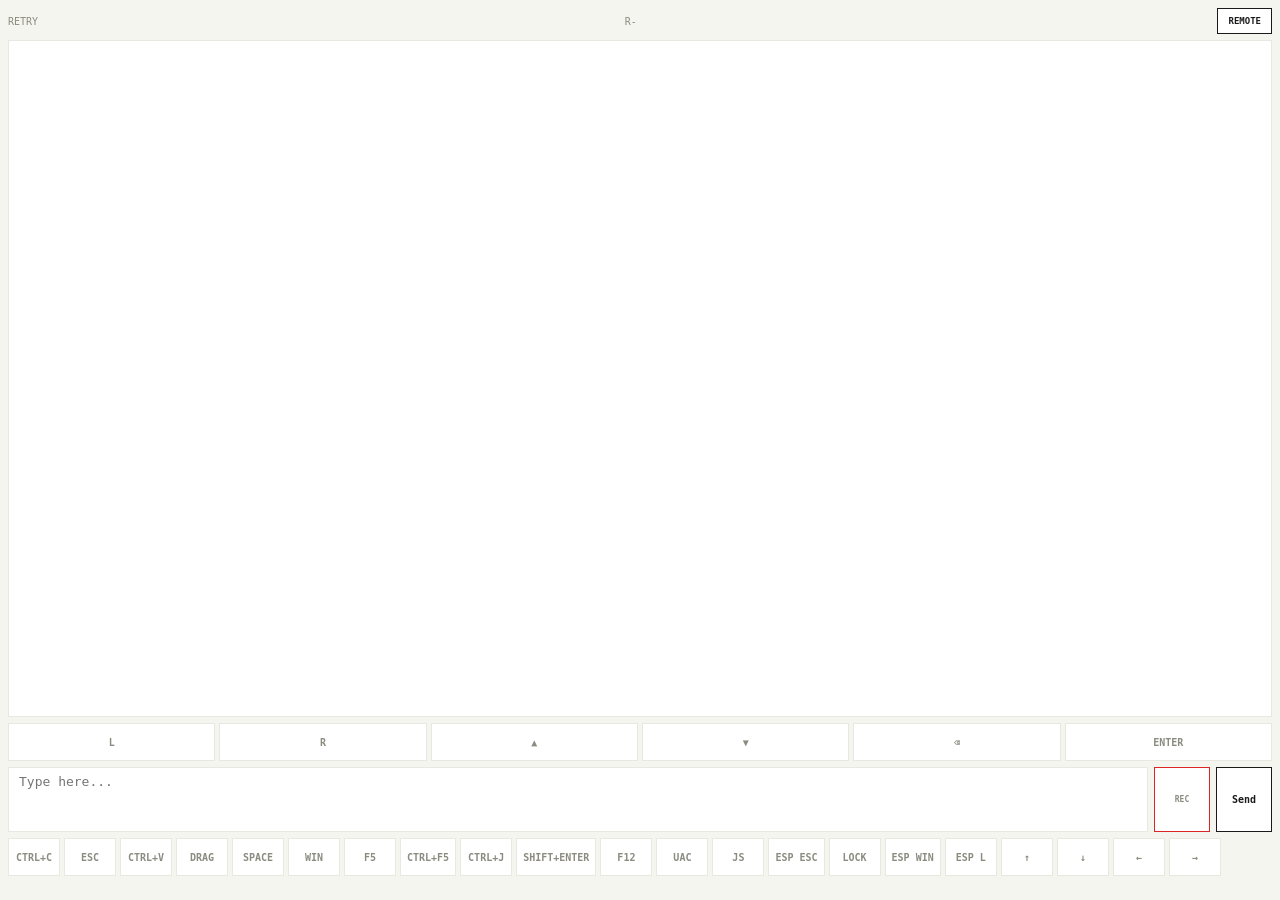
==== web/index.html @ b50dce21 "chore: 公开快照 — 源码与运行文件(移除参考文档/测试脚本) + README 简化" ====
<!DOCTYPE html>
<html lang="en">
<head>
<meta charset="UTF-8">
<meta name="viewport" content="width=device-width, initial-scale=1.0, maximum-scale=5.0, interactive-widget=resizes-content">
<link rel="icon" href="icon.png"><title>DeskBeam</title>
<link rel="stylesheet" href="style.css">
</head>
<body>
<div class="bar">
  <span id="st">CONNECTING</span>
  <span id="pz" style="display:none"><button class="ctl" id="zo">-</button><span class="zoom-lbl" id="zl">Fit</span><button class="ctl" id="zi">+</button></span>
  <button class="bk-mini" id="be" title="Mouse Right">R</button>
  <button class="bk-mini" id="bs" title="Scroll Up">▲</button>
  <button class="bk-mini" id="rr" title="Scroll Down">▼</button>
  <button class="mode-btn" id="mb">REMOTE</button>
</div>
<div class="touch" id="ta" tabindex="-1">
  <div id="ph"></div>
  <div class="scroll-wrap" id="sw"><canvas id="cv"></canvas><video id="vd" style="display:none;max-width:100%" muted autoplay playsinline></video></div>
  <div class="screen-msg" id="pmsg"><b>安全桌面</b><br>检测到 UAC / 锁屏，画面已暂停<br>请在电脑上完成操作</div>
</div>
<div class="mouse" id="mc"></div>
<div class="input-row">
  <textarea id="ti" placeholder="Type here..." rows="3"></textarea>
  <button class="rec" id="rc">REC</button><button class="send" id="sn">Send</button>
</div>
<div class="keys" id="ks"></div>
<div class="gyro-page" id="gyroPage">
  <div class="bar">
    <span id="gex" class="gyro-live">LIVE</span>
    <span class="gyro-status-wrap">
      <span id="gyroStatus" class="gyro-status off">GYRO</span>
      <span id="ggb" class="gyro-g">GAME</span>
      <span id="gcal" class="gyro-g">校准</span>
      <span id="gax" class="gyro-g">L</span>
    </span>
    <span class="gyro-cam-wrap"><button class="gyro-cam-btn" id="gcb">VIDEO</button></span>
  </div>
  <div class="touch" id="gta" tabindex="-1">
    <div class="scroll-wrap" id="gsw">
      <canvas id="gc"></canvas>
      <video id="gv" style="display:none;max-width:100%" muted autoplay playsinline></video>
      <div class="gyro-cam-msg" id="gmsg">NO VIDEO</div>
    </div>
    <div class="gyro-stick" id="gstick">
      <div class="gyro-stick-knob" id="gstickKnob"></div>
    </div>
  </div>
  <div class="input-row">
    <textarea id="gti" placeholder="Type here..." rows="3"></textarea>
    <button class="rec" id="grc">REC</button><button class="send" id="gsn">Send</button>
  </div>
  <div class="mouse" id="gmc">
    <div class="gyro-sens">
      <span class="gyro-sens-label">左右</span><span class="gyro-sens-val" id="gsxv"></span>
      <input id="gsx" type="range" min="1" max="60">
      <span class="gyro-sens-label">上下</span><span class="gyro-sens-val" id="gsyv"></span>
      <input id="gsy" type="range" min="1" max="60">
    </div>
    <div class="gcol" id="gcl"></div>
    <div class="gcol" id="gcr"></div>
  </div>
</div>
<script src="app.js"></script>
</body>
</html>
---- web/style.css ----
*,*::before,*::after{box-sizing:border-box;margin:0;padding:0}
:root{
  --bg:#F5F5F0;--surface:#FFFFFF;--border:#E8E8E0;
  --text:#1A1A1A;--dim:#8B8B80;--accent:#DC2626;--green:#22C55E;--blue:#1A1A1A;--white:#FAFAFA;
}
.dark{
  --bg:#0A0A0A;--surface:#121212;--border:#2A2A2A;
  --text:#D4D4D4;--dim:#71717A;--accent:#E61919;--green:#4AF626;--blue:#3B82F6;--white:#EAEAEA;
}
html,body{height:100%;background:var(--bg);color:var(--text);
  font-family:'JetBrains Mono','SF Mono',monospace;font-size:14px;
  user-select:none;-webkit-user-select:none;
  overscroll-behavior:none;-ms-touch-action:none;
}
body{display:flex;flex-direction:column;height:100dvh;padding:8px;gap:6px;padding-bottom:24px;touch-action:none;
  -webkit-touch-callout:none;}
.bar{display:flex;align-items:center;justify-content:space-between;gap:4px;font-size:10px;color:var(--dim);}
#st{white-space:nowrap;}
#pz{display:flex;align-items:center;}
.ctl{width:auto;min-width:0;height:26px;padding:0 3px;border:none;background:transparent;color:var(--dim);
  font-family:inherit;font-size:12px;cursor:pointer;line-height:1;}
.ctl:active{background:var(--text);color:var(--bg);}
.zoom-lbl{font-size:10px;width:36px;text-align:center;display:inline-flex;align-items:center;justify-content:center;height:26px;}
.mode-btn{height:26px;padding:0 10px;border:1px solid var(--blue);background:var(--surface);color:var(--blue);
  font-family:inherit;font-size:9px;font-weight:600;text-transform:uppercase;cursor:pointer;}
.mode-btn.on{color:var(--green);border-color:var(--green);}
.touch{flex:1;min-height:0;position:relative;overflow:hidden;background:var(--surface);border:1px solid var(--border);touch-action:none;outline:none;}
.touch img,.touch canvas{display:block;}
.touch .ph{display:flex;align-items:center;justify-content:center;width:100%;height:100%;color:var(--dim);font-size:10px;letter-spacing:.1em;}
.scroll-wrap{width:100%;height:100%;overflow:hidden;}
.screen-msg{display:none;position:absolute;left:50%;top:50%;transform:translate(-50%,-50%);z-index:3;
  padding:10px 14px;border:1px solid var(--accent);background:rgba(0,0,0,.75);color:var(--text);
  font-size:11px;letter-spacing:.04em;line-height:1.7;text-align:center;pointer-events:none;}
.screen-msg.on{display:block;}
.screen-msg b{color:var(--accent);text-transform:uppercase;letter-spacing:.1em;}
.mouse{display:grid;grid-template-columns:repeat(6,minmax(52px,1fr));gap:4px;}
.k{height:38px;padding:0 6px;min-width:52px;flex-shrink:0;border:1px solid var(--border);background:var(--surface);color:var(--dim);
  font-family:inherit;font-size:10px;font-weight:600;text-transform:uppercase;cursor:pointer;touch-action:manipulation;white-space:nowrap;}
.k:active,.k.pressed{background:var(--text);color:var(--bg);transform:scale(.97);}
.k.sh-on{background:var(--green);color:var(--white);}
.input-row{display:grid;grid-template-columns:1fr auto auto;gap:6px;}
textarea{padding:6px 10px;background:var(--surface);border:1px solid var(--border);color:var(--text);
  font-family:inherit;font-size:13px;outline:none;resize:none;line-height:1.3;-webkit-appearance:none;}
textarea:focus{border-color:var(--blue);}
.send,.rec{width:56px;border:1px solid;font-family:inherit;font-size:10px;font-weight:600;cursor:pointer;}
.send{border-color:var(--blue);color:var(--blue);background:var(--surface);}
.send:active{background:var(--blue);color:var(--bg);}
.rec{border-color:var(--accent);background:var(--surface);color:var(--dim);font-size:8px;font-weight:700;}
.rec:active,.rec.pressed{background:var(--accent);color:var(--white);}
.rec-mini{display:none;width:26px;height:26px;border:1px solid var(--accent);background:var(--surface);color:var(--accent);
  font-family:inherit;font-size:12px;font-weight:700;cursor:pointer;line-height:1;}
body.full .rec-mini{display:block;}
.bar.recording .rec-mini{background:var(--accent);color:var(--white);}
.bk-mini{display:none;width:26px;height:26px;border:none;background:transparent;color:var(--dim);
  font-family:inherit;font-size:14px;cursor:pointer;line-height:1;}
body.full .bk-mini{display:block;}
.bk-mini:active,.bk-mini.pressed{background:var(--text);color:var(--bg);}
.input-row.recording{position:relative;}.input-row.recording .send{display:none;}.input-row.recording .rec{position:absolute;left:0;right:0;top:0;bottom:0;width:100%;font-size:14px;z-index:2;background:var(--accent);color:var(--white);animation:rc-pulse 1.2s ease-in-out infinite;}
@keyframes rc-pulse{0%,100%{box-shadow:0 0 0 0 rgba(255,80,80,0.4);}50%{box-shadow:0 0 0 8px rgba(255,80,80,0);}}
.keys{overflow-x:auto;-webkit-overflow-scrolling:touch;white-space:nowrap;display:flex;gap:4px;overscroll-behavior:contain;touch-action:pan-x;}
body.full .mouse,body.full .input-row,body.full .keys{display:none;}
body.full{padding:8px 8px 0;gap:6px;}
body.full #ta{border:none;flex:1;}
body.full #sw{overflow:hidden!important;display:flex;align-items:center;justify-content:center;}
body.full #sw canvas,body.full #sw video{width:100%;height:100%;max-width:none!important;max-height:none;object-fit:contain;}

/* ── GYRO page (reuses screen .bar/.touch/.scroll-wrap/.mouse/.input-row) ── */
.gyro-page{display:none;position:fixed;inset:0;z-index:1000;background:var(--bg);flex-direction:column;touch-action:none;padding:8px;gap:6px;box-sizing:border-box;}
.gyro-page.on{display:flex;}
.gyro-live{font-size:10px;font-weight:700;letter-spacing:.1em;color:var(--dim);text-transform:uppercase;cursor:pointer;}
.gyro-cam-btn{height:26px;padding:0 10px;border:1px solid var(--blue);background:var(--surface);color:var(--blue);font-family:inherit;font-size:10px;font-weight:700;cursor:pointer;}
.gyro-cam-btn.on{color:var(--green);border-color:var(--green);}
.gyro-cam-msg{position:absolute;color:var(--dim);font-size:10px;letter-spacing:.1em;z-index:3;left:50%;top:50%;transform:translate(-50%,-50%);}
.gyro-sens{display:flex;align-items:center;gap:6px;font-size:10px;flex:1;justify-content:flex-end;}
.gyro-sens input{width:min(34vw,140px);touch-action:auto;}
.gyro-sens-val{color:var(--green);font-weight:700;min-width:20px;text-align:right;}
.gyro-status{color:var(--green);font-weight:700;min-width:52px;cursor:pointer;user-select:none;-webkit-user-select:none;}
.gyro-status.off{color:var(--accent);}
.gyro-status-wrap{display:flex;flex:1;align-items:center;min-width:0;gap:4px;}
.gyro-status-wrap>*{flex:1;text-align:center;}
.gyro-g{font-weight:700;cursor:pointer;user-select:none;-webkit-user-select:none;color:var(--text);}
.gyro-g.on{color:var(--green);}
.gyro-page .gk{width:56px;height:42px;flex:0 0 auto;padding:0 4px;border:1px solid var(--border);background:var(--surface);color:var(--dim);font-family:inherit;font-size:12px;font-weight:700;cursor:pointer;touch-action:manipulation;text-transform:uppercase;box-sizing:border-box;}
.gyro-page .gk:active,.gyro-page .gk.pressed{background:var(--text);color:var(--bg);transform:scale(.95);}
.gyro-page .gk.hl{background:var(--blue);color:var(--white);border-color:var(--blue);}
.gyro-page .gk.hr{background:var(--accent);color:var(--white);border-color:var(--accent);}
.gyro-page .gk.blk{background:var(--text);color:var(--bg);border-color:var(--text);}
.gyro-page .gk.enter-key{width:56px;flex:0 0 auto;}
.gyro-page #gmc{display:flex;flex-wrap:wrap;justify-content:center;gap:4px;padding:6px 8px;}
.gyro-page #gmc .gyro-sens{flex:0 0 100%;justify-content:center;padding-bottom:4px;border-bottom:1px solid var(--border);margin-bottom:4px;}
.gyro-page .gyro-dpad{display:grid;grid-template-columns:repeat(3,auto);grid-template-rows:repeat(2,auto);gap:3px;justify-content:center;align-content:center;}
.gyro-page .gyro-dpad .dp-up{grid-column:2;grid-row:1;}
.gyro-page .gyro-dpad .dp-ul{grid-column:1;grid-row:1;}
.gyro-page .gyro-dpad .dp-ur{grid-column:3;grid-row:1;}
.gyro-page .gyro-dpad .dp-left{grid-column:1;grid-row:2;}
.gyro-page .gyro-dpad .dp-down{grid-column:2;grid-row:2;}
.gyro-page .gyro-dpad .dp-right{grid-column:3;grid-row:2;}
@media (orientation:portrait){
  .gyro-page .gk{height:38px;font-size:11px;}
}
@media (orientation:landscape){
  .gyro-page .gk{height:34px;font-size:11px;}
}
.gyro-page #gsw canvas,.gyro-page #gsw video{max-width:100%;max-height:100%;width:auto;height:auto;object-fit:contain;display:block;margin:auto;}
.gyro-page #gta{flex:0 0 auto;min-height:25vh;}
.gyro-stick{position:absolute;right:16px;top:16px;width:88px;height:88px;border-radius:50%;border:2px solid rgba(255,255,255,.35);background:rgba(0,0,0,.25);touch-action:none;z-index:2;}
.gyro-stick-knob{position:absolute;left:50%;top:50%;width:40px;height:40px;border-radius:50%;background:rgba(255,255,255,.5);border:2px solid rgba(255,255,255,.7);transform:translate(-50%,-50%);}
.gyro-stick.active .gyro-stick-knob{background:rgba(120,220,120,.7);}
@media (orientation:portrait){
  .gyro-page #gta{height:33%;flex:none;}
}
@media (orientation:landscape){
  .gyro-page #gta{height:30%;flex:none;}
}
.gyro-page #gcl,.gyro-page #gcr{display:contents;}
.gyro-page .gk.sh-on{background:var(--green);color:var(--white);border-color:var(--green);}
@media (orientation:landscape){
  .gyro-page.on{display:grid;grid-template-columns:auto 1fr auto;grid-template-rows:auto minmax(0,1fr) auto;grid-template-areas:"bar bar bar" "gcl gta gcr" "sens sens sens";gap:6px;align-items:start;}
  .gyro-page #gmc{display:contents;}
  .gyro-page #gcl,.gyro-page #gcr{display:grid;grid-template-columns:repeat(3,56px);align-content:flex-start;gap:4px;padding:4px;overflow-y:auto;max-height:100%;}
  .gyro-page #gcl .gyro-dpad,.gyro-page #gcr .gyro-dpad{grid-column:1/-1;justify-self:center;}
  .gyro-page #gcl{grid-area:gcl;align-self:center;}
  .gyro-page #gcr{grid-area:gcr;align-self:center;}
  .gyro-page .bar{grid-area:bar;}
  .gyro-page #gta{grid-area:gta;align-self:stretch;height:auto;min-height:35vh;}
  .gyro-page #gsw{height:100%;}
  .gyro-page #gsw canvas,.gyro-page #gsw video{width:100%;height:100%;object-fit:contain;}
  .gyro-page .input-row{display:none;}
  .gyro-page .gyro-sens{grid-area:sens;}
}
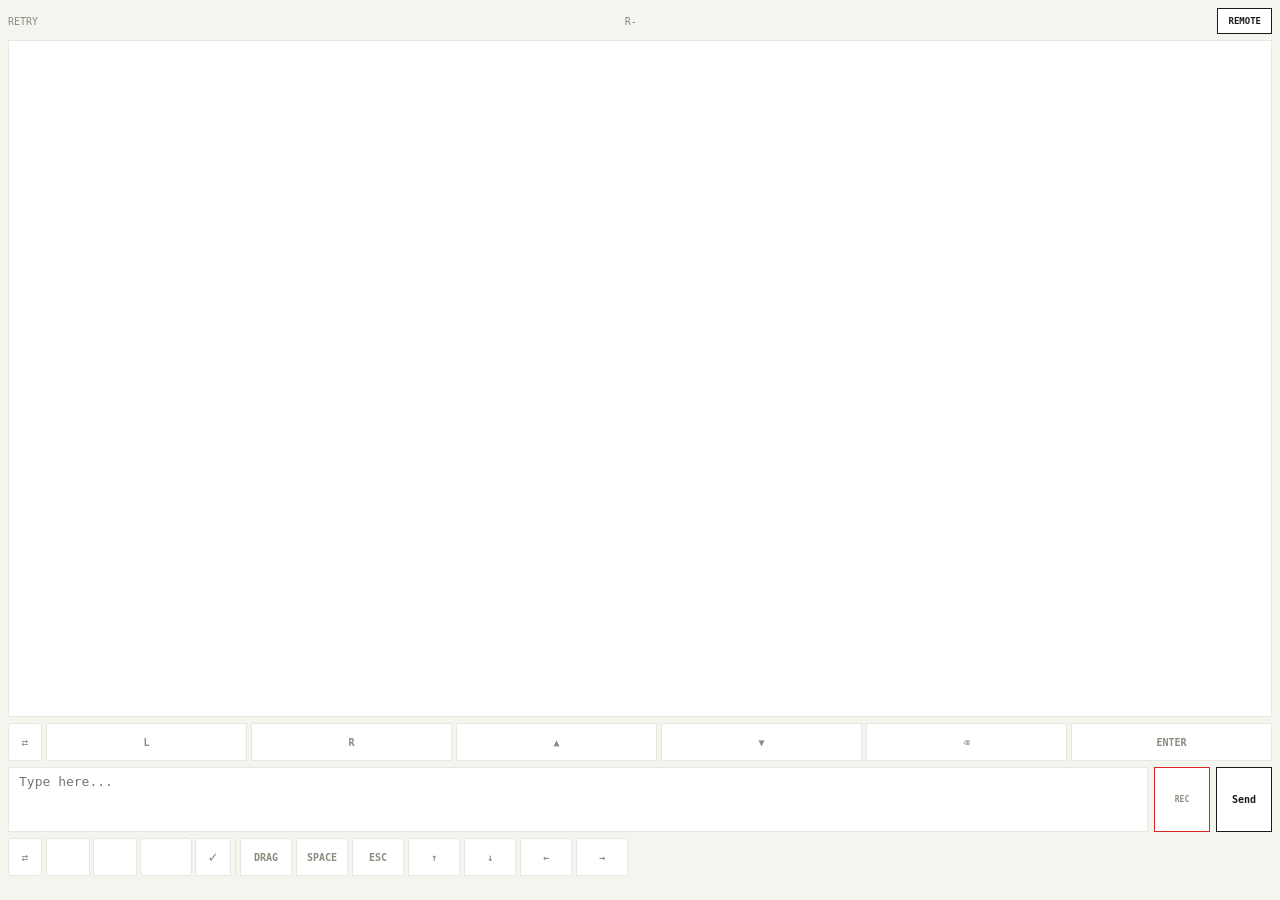
==== commit 90f947c2: "publish: 同步公开快照 (2026-10-18 15:31)" ====
--- a/web/index.html
+++ b/web/index.html
@@ -10,6 +10,7 @@
 <div class="bar">
   <span id="st">CONNECTING</span>
   <span id="pz" style="display:none"><button class="ctl" id="zo">-</button><span class="zoom-lbl" id="zl">Fit</span><button class="ctl" id="zi">+</button></span>
+  <button class="bk-mini" id="bl" title="Mouse Left">L</button>
   <button class="bk-mini" id="be" title="Mouse Right">R</button>
   <button class="bk-mini" id="bs" title="Scroll Up">▲</button>
   <button class="bk-mini" id="rr" title="Scroll Down">▼</button>
@@ -43,9 +44,6 @@
       <video id="gv" style="display:none;max-width:100%" muted autoplay playsinline></video>
       <div class="gyro-cam-msg" id="gmsg">NO VIDEO</div>
     </div>
-    <div class="gyro-stick" id="gstick">
-      <div class="gyro-stick-knob" id="gstickKnob"></div>
-    </div>
   </div>
   <div class="input-row">
     <textarea id="gti" placeholder="Type here..." rows="3"></textarea>
--- a/web/style.css
+++ b/web/style.css
@@ -60,6 +60,14 @@
 @keyframes rc-pulse{0%,100%{box-shadow:0 0 0 0 rgba(255,80,80,0.4);}50%{box-shadow:0 0 0 8px rgba(255,80,80,0);}}
 .keys{overflow-x:auto;-webkit-overflow-scrolling:touch;white-space:nowrap;display:flex;gap:4px;overscroll-behavior:contain;touch-action:pan-x;}
 body.full .mouse,body.full .input-row,body.full .keys{display:none;}
+/* Full 档位(放大到满屏)时把两个 ESP 切换按钮也藏掉:两行本身已经 display:none,
+   而 #mc-sw/#ks-sw 在 .row-wrap 里(行外面),不显式隐藏的话就剩这两个按钮浮着。 */
+body.full .pg-sw{display:none;}
+/* Full 档只隐藏 RTT(.net-info);fps(#st,也是设置面板入口)**正常显示** ——
+   藏掉 RTT 之后标题栏空间已经够放 L/R/滚轮/缩放/模式了,不必再压 #st。 */
+body.full .net-info{display:none;}
+/* Full 档**不隐藏** ESP 悬浮方向盘:那两行藏了之后它反而是唯一能精确移光标的控件。 */
+body.full #espPad.on{display:grid;}
 body.full{padding:8px 8px 0;gap:6px;}
 body.full #ta{border:none;flex:1;}
 body.full #sw{overflow:hidden!important;display:flex;align-items:center;justify-content:center;}
@@ -104,9 +112,6 @@
 }
 .gyro-page #gsw canvas,.gyro-page #gsw video{max-width:100%;max-height:100%;width:auto;height:auto;object-fit:contain;display:block;margin:auto;}
 .gyro-page #gta{flex:0 0 auto;min-height:25vh;}
-.gyro-stick{position:absolute;right:16px;top:16px;width:88px;height:88px;border-radius:50%;border:2px solid rgba(255,255,255,.35);background:rgba(0,0,0,.25);touch-action:none;z-index:2;}
-.gyro-stick-knob{position:absolute;left:50%;top:50%;width:40px;height:40px;border-radius:50%;background:rgba(255,255,255,.5);border:2px solid rgba(255,255,255,.7);transform:translate(-50%,-50%);}
-.gyro-stick.active .gyro-stick-knob{background:rgba(120,220,120,.7);}
 @media (orientation:portrait){
   .gyro-page #gta{height:33%;flex:none;}
 }
@@ -131,3 +136,54 @@
 }
 
 
+
+/* ── 按钮行分页(普通/ESP)与快捷键组合器 ─────────────────────────── */
+/* 行外面的 flex 容器:左边是常驻的切换器,右边是原容器(仍保留自己的滚动/网格) */
+.row-wrap{display:flex;gap:4px;align-items:stretch;}
+.row-wrap>.mouse{flex:1;min-width:0;}
+.row-wrap>.keys{flex:1;min-width:0;}
+/* 切换器本身不参与滚动,永远够得着 */
+.pg-sw{flex:0 0 auto;width:34px;height:38px;border:1px solid var(--border);border-radius:4px;
+  background:var(--surface);color:var(--dim);font-family:inherit;font-size:11px;cursor:pointer;padding:0;}
+.pg-sw.on{color:var(--white);background:var(--green);border-color:var(--green);}
+/* ESP 页的按钮换个颜色,避免分不清自己在哪一页 */
+.mouse.esp-on .k,.keys.esp-on .k{border-color:var(--green);}
+/* 组合器:sticky 在滚动区左边缘,属于"行开头"但不会随滚动滑走 */
+.combo{display:flex;gap:3px;align-items:center;flex:0 0 auto;padding-right:4px;
+  border-right:1px solid var(--border);}
+.combo-m{min-width:44px;font-size:11px;}
+.combo-m.on{color:var(--green);border-color:var(--green);}
+.combo-in{width:52px;height:38px;padding:0 4px;border:1px solid var(--border);border-radius:4px;
+  background:var(--surface);color:var(--text);font-family:inherit;font-size:12px;text-align:center;}
+.combo-in.bad{border-color:#e5534b;color:#e5534b;}
+.combo-ok{min-width:36px;font-size:15px;}
+/* ✓ 只在 ESP 页变绿:普通页走 DeskBeam,不该用 ESP 的绿色标识 */
+.keys.esp-on .combo-ok{color:var(--green);border-color:var(--green);}
+
+/* ── ESP 鼠标微调方向盘(触摸板右下角,仅 ESP 页) ─────────────────── */
+.touch{position:relative;}
+#espPad{position:absolute;right:10px;bottom:10px;z-index:6;display:none;
+  grid-template-columns:repeat(2,46px);grid-template-rows:repeat(2,46px);gap:6px;}
+#espPad.on{display:grid;}
+#espPad button{width:46px;height:46px;border:1px solid rgba(255,255,255,.28);border-radius:8px;
+  background:rgba(0,0,0,.42);color:#fff;font-family:inherit;font-size:17px;line-height:1;
+  -webkit-backdrop-filter:blur(2px);backdrop-filter:blur(2px);
+  touch-action:none;cursor:pointer;padding:0;}
+#espPad button.pressed{background:var(--green);border-color:var(--green);color:var(--white);}
+
+/* ── 触摸区禁止系统长按(选择/上下文菜单/振动反馈) ──────────────────────
+   手指在画面上停 350ms 触发的是**我们自己**的"按住左键";但 Chrome 同时会开始
+   文本选择/上下文菜单,Android 上会伴随一次振动反馈 ✗。user-select:none +
+   touch-callout:none 从根上不让它开始选择;contextmenu 由 app.js 兜一层。
+   覆盖 #ta(主页触摸板)和 #gta(GYRO 触摸区)—— 两者都是 .touch。 */
+.touch,
+.touch canvas,
+.touch video{
+  -webkit-user-select:none;
+  user-select:none;
+  -webkit-touch-callout:none;
+  -webkit-tap-highlight-color:transparent;
+  -webkit-user-drag:none;
+}
+.touch canvas,
+.touch video{ pointer-events:none; }   /* 触摸一律落到 .touch 自己身上,避免视频/画布吃长按手势 */
